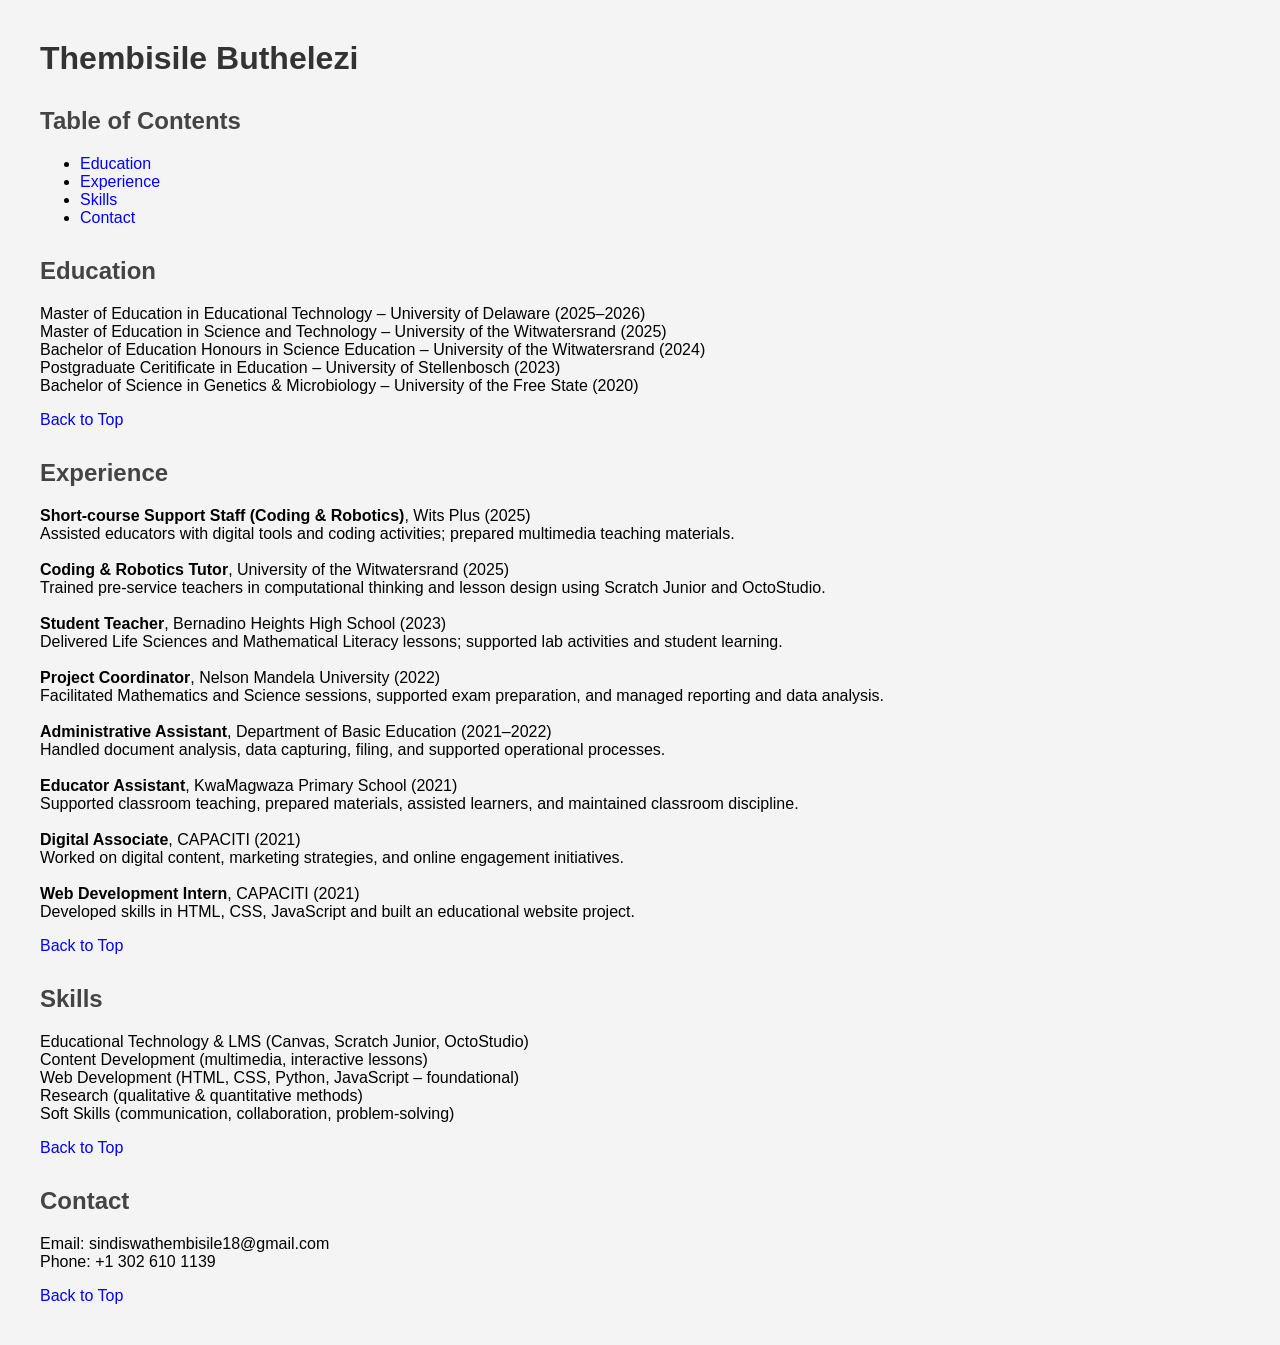
==== resume.html @ 42ae9d19 "Create resume.html" ====
<!DOCTYPE html>
<html>
<head>
    <title>My Resume</title>
    <link rel="stylesheet" href="style.css">
</head>
<body>

<h1>Thembisile Buthelezi</h1>

<h2>Table of Contents</h2>
<ul>
    <li><a href="#education">Education</a></li>
    <li><a href="#experience">Experience</a></li>
    <li><a href="#skills">Skills</a></li>
    <li><a href="#contact">Contact</a></li>
</ul>

<h2 id="education">Education</h2>
<p>
Master of Education in Educational Technology – University of Delaware (2025–2026)<br>
Master of Education in Science and Technology – University of the Witwatersrand (2025)<br>
Bachelor of Education Honours in Science Education – University of the Witwatersrand (2024)<br>
Postgraduate Ceritificate in Education – University of Stellenbosch (2023)<br>
Bachelor of Science in Genetics & Microbiology – University of the Free State (2020)
</p>
<a href="#">Back to Top</a>

<h2 id="experience">Experience</h2>
<p>
<strong>Short-course Support Staff (Coding & Robotics)</strong>, Wits Plus (2025)<br>
Assisted educators with digital tools and coding activities; prepared multimedia teaching materials.

<br><br>

<strong>Coding & Robotics Tutor</strong>, University of the Witwatersrand (2025)<br>
Trained pre-service teachers in computational thinking and lesson design using Scratch Junior and OctoStudio.

<br><br>

<strong>Student Teacher</strong>, Bernadino Heights High School (2023)<br>
Delivered Life Sciences and Mathematical Literacy lessons; supported lab activities and student learning.

<br><br>

<strong>Project Coordinator</strong>, Nelson Mandela University (2022)<br>
Facilitated Mathematics and Science sessions, supported exam preparation, and managed reporting and data analysis.

<br><br>

<strong>Administrative Assistant</strong>, Department of Basic Education (2021–2022)<br>
Handled document analysis, data capturing, filing, and supported operational processes.

<br><br>

<strong>Educator Assistant</strong>, KwaMagwaza Primary School (2021)<br>
Supported classroom teaching, prepared materials, assisted learners, and maintained classroom discipline.

<br><br>

<strong>Digital Associate</strong>, CAPACITI (2021)<br>
Worked on digital content, marketing strategies, and online engagement initiatives.

<br><br>

<strong>Web Development Intern</strong>, CAPACITI (2021)<br>
Developed skills in HTML, CSS, JavaScript and built an educational website project.
</p>
<a href="#">Back to Top</a>

<h2 id="skills">Skills</h2>
<p>
Educational Technology & LMS (Canvas, Scratch Junior, OctoStudio)<br>
Content Development (multimedia, interactive lessons)<br>
Web Development (HTML, CSS, Python, JavaScript – foundational)<br>
Research (qualitative & quantitative methods)<br>
Soft Skills (communication, collaboration, problem-solving)
</p>
<a href="#">Back to Top</a>

<h2 id="contact">Contact</h2>
<p>
Email: sindiswathembisile18@gmail.com<br>
Phone: +1 302 610 1139
</p>
<a href="#">Back to Top</a>

</body>
</html>
---- style.css ----
body {
    font-family: Arial, sans-serif;
    margin: 40px;
    background-color: #f4f4f4;
}

h1 {
    color: #333;
}

h2 {
    color: #444;
    margin-top: 30px;
}

a {
    color: blue;
    text-decoration: none;
}

a:hover {
    text-decoration: underline;
}
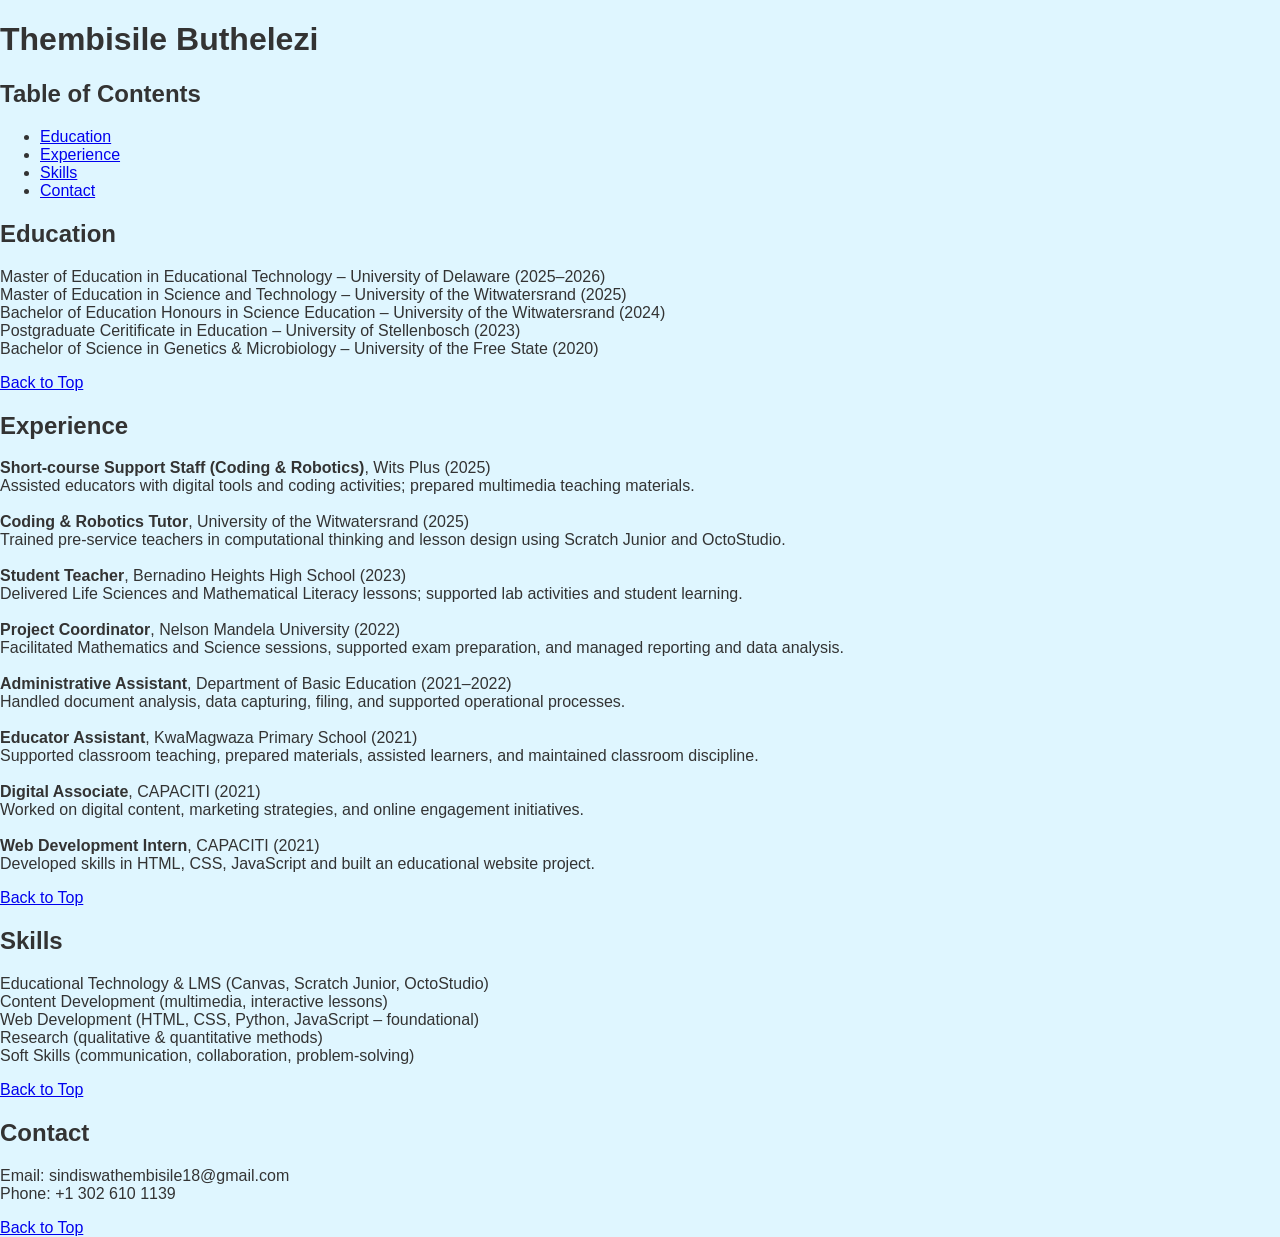
==== commit ae929304: "Update resume.html" ====
--- a/resume.html
+++ b/resume.html
@@ -5,7 +5,7 @@
     <link rel="stylesheet" href="style.css">
 </head>
 <body>
-
+<div class="resume-container">
 <h1>Thembisile Buthelezi</h1>
 
 <h2>Table of Contents</h2>
@@ -84,6 +84,6 @@
 Phone: +1 302 610 1139
 </p>
 <a href="#">Back to Top</a>
-
+</div>
 </body>
 </html>
--- a/style.css
+++ b/style.css
@@ -1,23 +1,113 @@
 body {
+    margin: 0;
     font-family: Arial, sans-serif;
-    margin: 40px;
-    background-color: #f4f4f4;
-}
-
-h1 {
+    background-color: #dff6ff;
     color: #333;
 }
 
-h2 {
-    color: #444;
-    margin-top: 30px;
+header {
+    background-color: #1f3c4d;
+    padding: 18px 50px;
 }
 
-a {
-    color: blue;
-    text-decoration: none;
+nav {
+    display: flex;
+    justify-content: space-between;
+    align-items: center;
 }
 
-a:hover {
-    text-decoration: underline;
+.logo {
+    color: white;
+    margin: 0;
 }
+
+nav ul {
+    list-style: none;
+    display: flex;
+    gap: 25px;
+    margin: 0;
+    padding: 0;
+}
+
+nav a, footer a {
+    color: white;
+    text-decoration: none;
+    font-weight: bold;
+}
+
+.hero {
+    text-align: center;
+    padding: 90px 20px;
+    background-color: #b9efff;
+}
+
+.hero h1 {
+    font-size: 42px;
+}
+
+.hero span {
+    color: #008cba;
+}
+
+.btn {
+    display: inline-block;
+    margin: 12px;
+    padding: 12px 22px;
+    background-color: #008cba;
+    color: white;
+    border-radius: 6px;
+    text-decoration: none;
+    font-weight: bold;
+}
+
+.about {
+    max-width: 800px;
+    margin: 40px auto;
+    background: white;
+    padding: 30px;
+    border-radius: 10px;
+    text-align: center;
+}
+
+footer {
+    background-color: #1f3c4d;
+    color: white;
+    text-align: center;
+    padding: 20px;
+}
+.about-container {
+    display: flex;
+    align-items: center;
+    justify-content: space-between;
+    gap: 30px;
+}
+
+.about-text {
+    flex: 1;
+    text-align: left;
+}
+
+.about-image img {
+    width: 220px;
+    border-radius: 10px;
+}
+main {
+    min-height: calc(100vh - 150px);
+}
+
+.hero {
+    padding: 55px 20px;
+}
+
+.about {
+    margin: 25px auto;
+    padding: 25px;
+}
+
+.projects {
+    padding: 25px 20px;
+}
+
+footer {
+    padding: 18px;
+}
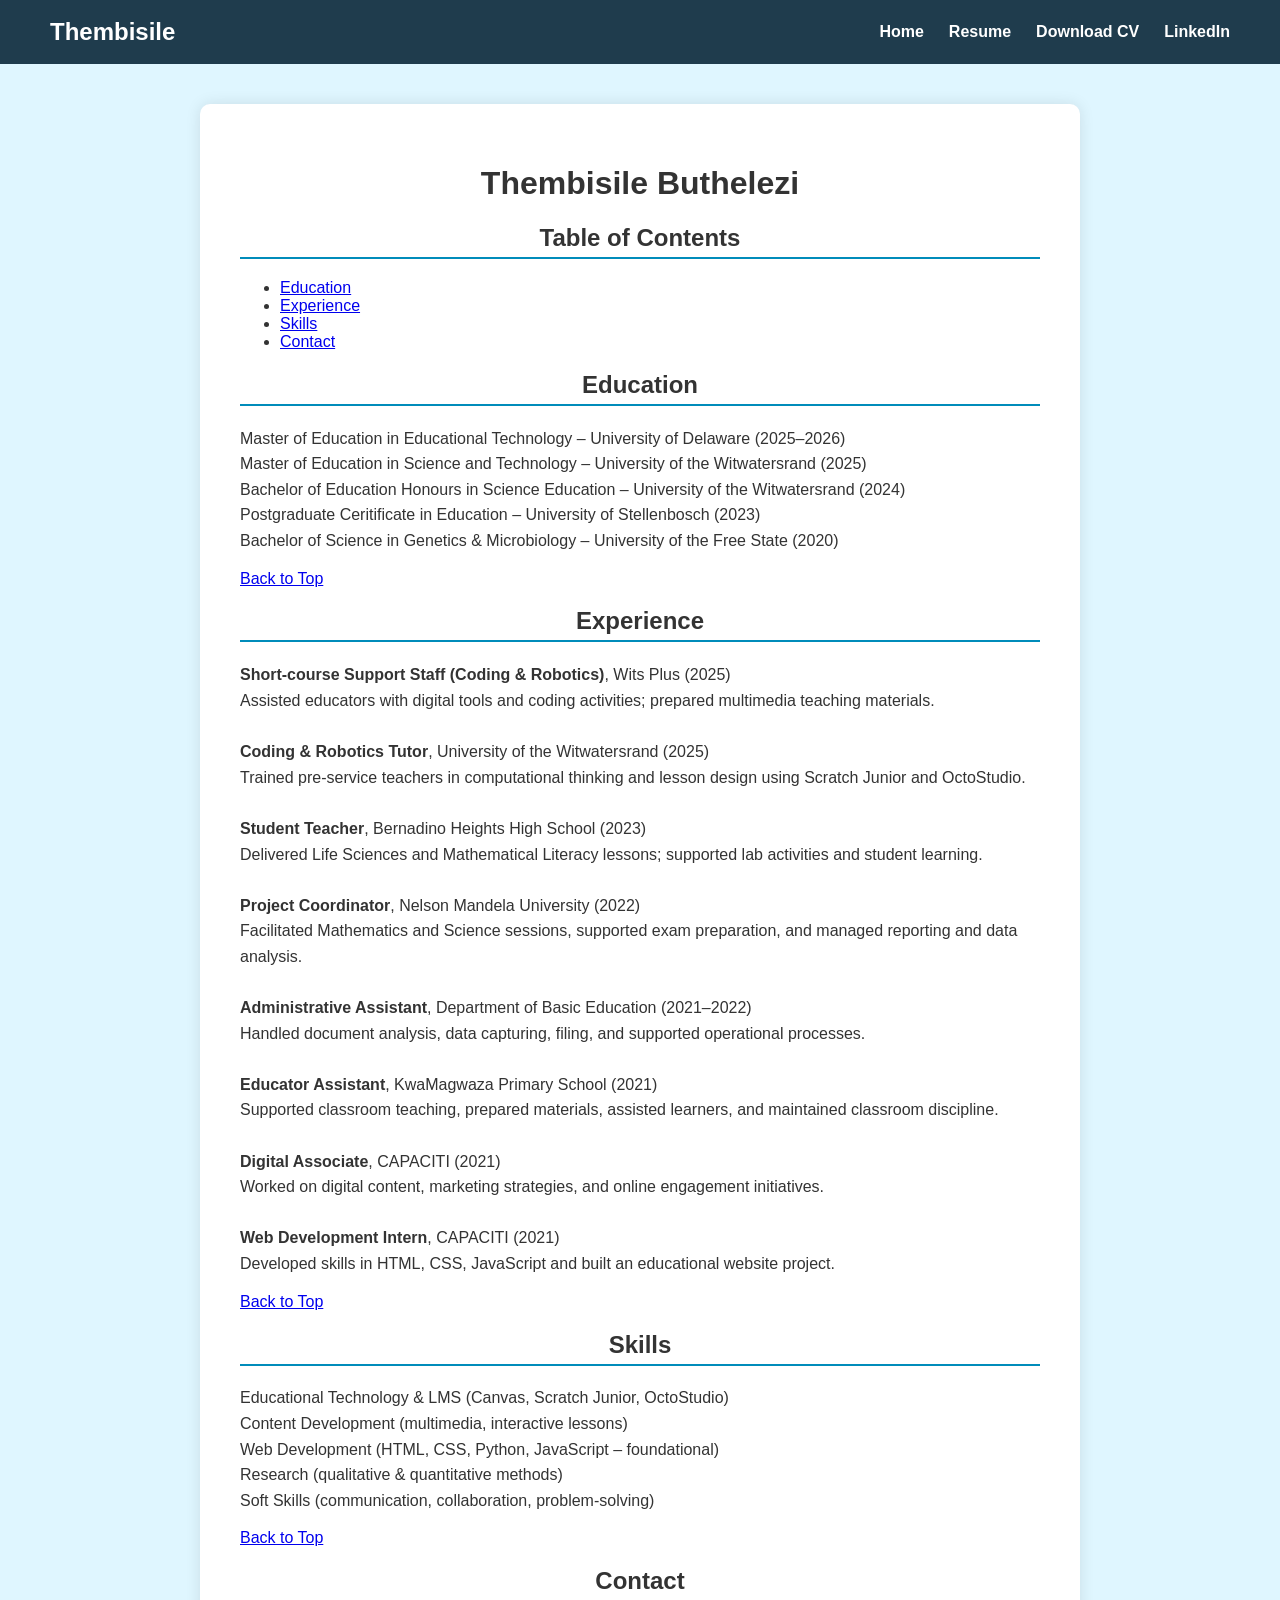
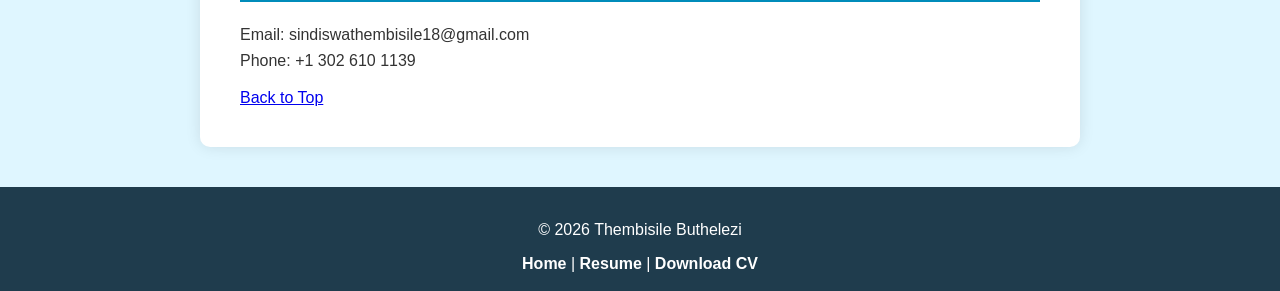
==== commit ec3e63d3: "Update resume.html" ====
--- a/resume.html
+++ b/resume.html
@@ -5,6 +5,17 @@
     <link rel="stylesheet" href="style.css">
 </head>
 <body>
+<header>
+    <nav>
+        <h2 class="logo">Thembisile</h2>
+        <ul>
+            <li><a href="index.html">Home</a></li>
+            <li><a href="resume.html">Resume</a></li>
+            <li><a href="Thembisile_Buthelezi_Resume.pdf" download>Download CV</a></li>
+            <li><a href="https://www.linkedin.com/in/YOUR-LINK/" target="_blank">LinkedIn</a></li>
+        </ul>
+    </nav>
+</header>
 <div class="resume-container">
 <h1>Thembisile Buthelezi</h1>
 
@@ -85,5 +96,11 @@
 </p>
 <a href="#">Back to Top</a>
 </div>
+    <footer>
+    <p>© 2026 Thembisile Buthelezi</p>
+    <a href="index.html">Home</a> |
+    <a href="resume.html">Resume</a> |
+    <a href="Thembisile_Buthelezi_Resume.pdf">Download CV</a>
+</footer>
 </body>
 </html>
--- a/style.css
+++ b/style.css
@@ -111,3 +111,24 @@
 footer {
     padding: 18px;
 }
+.resume-container {
+    max-width: 800px;
+    margin: 40px auto;
+    background: white;
+    padding: 40px;
+    border-radius: 10px;
+    box-shadow: 0 0 15px rgba(0,0,0,0.1);
+}
+
+.resume-container h1,
+.resume-container h2 {
+    text-align: center;
+}
+
+.resume-container p {
+    line-height: 1.6;
+}
+.resume-container h2 {
+    border-bottom: 2px solid #008cba;
+    padding-bottom: 5px;
+}
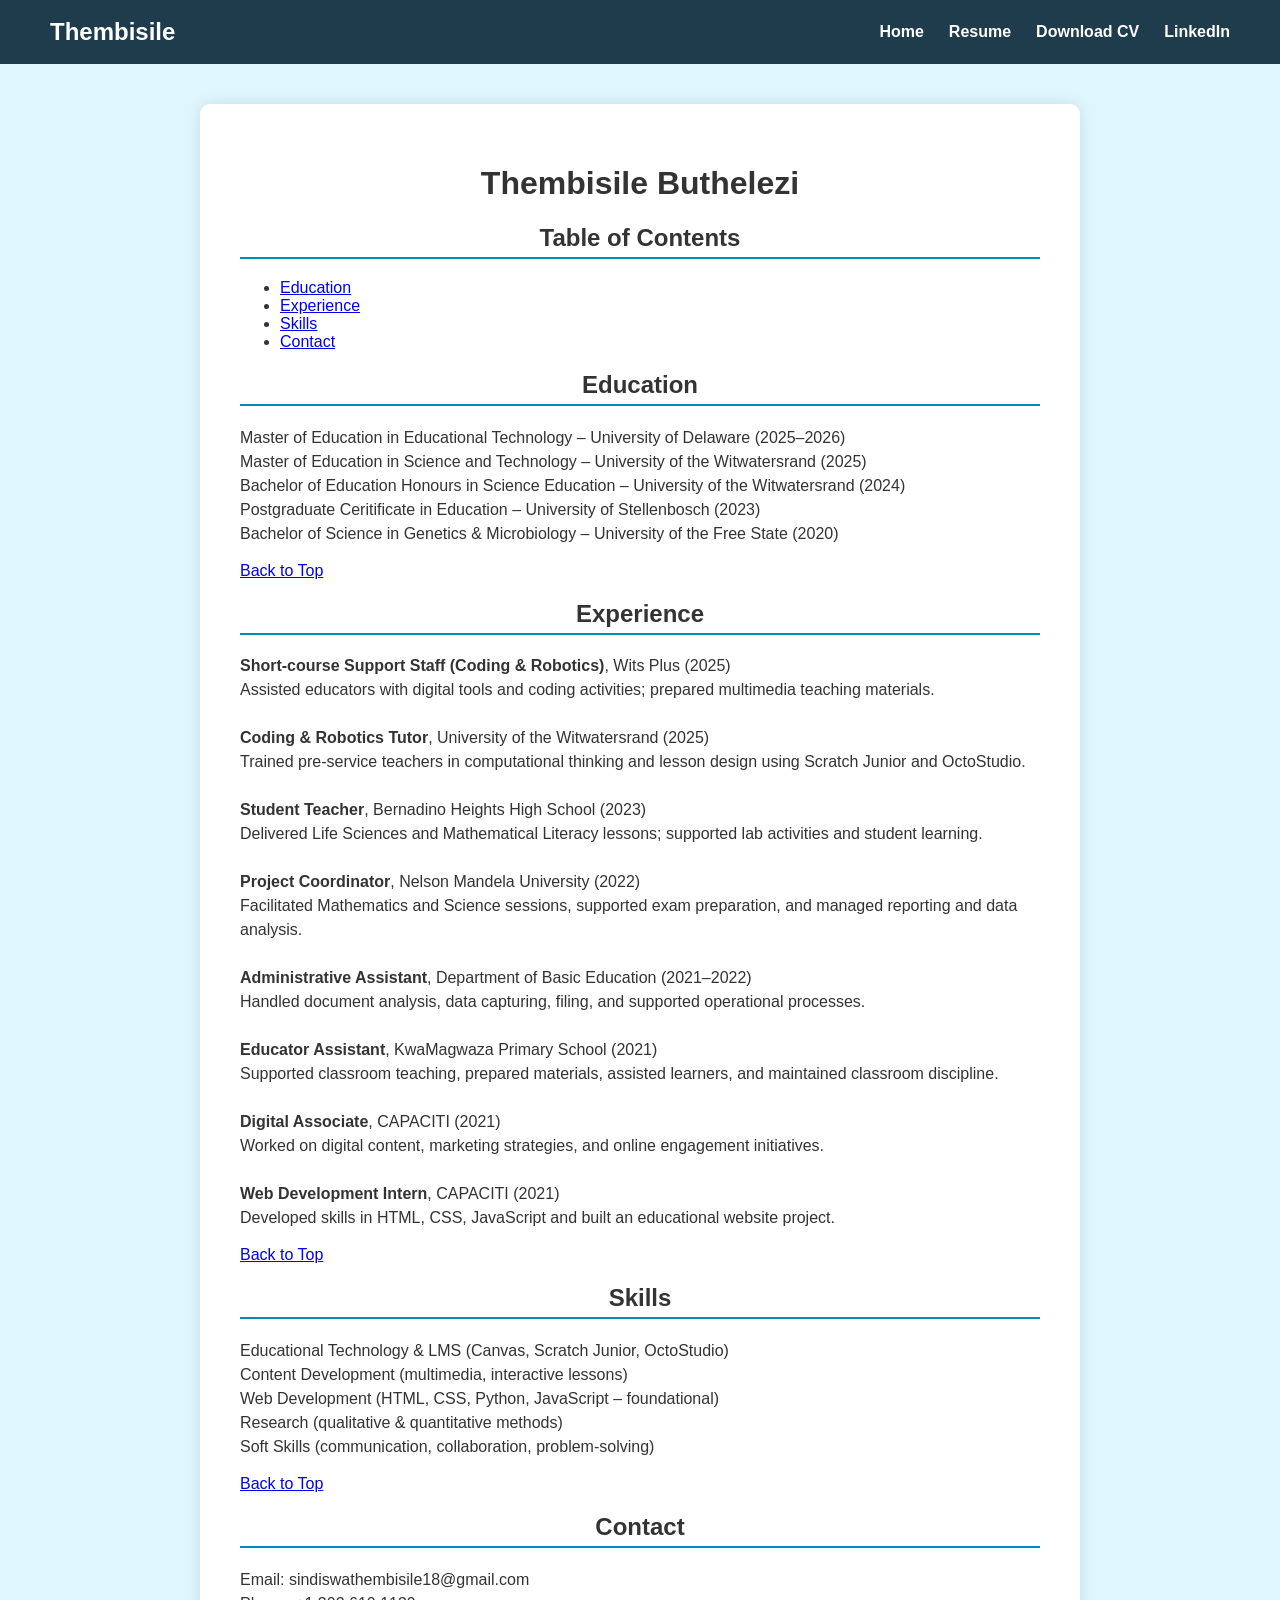
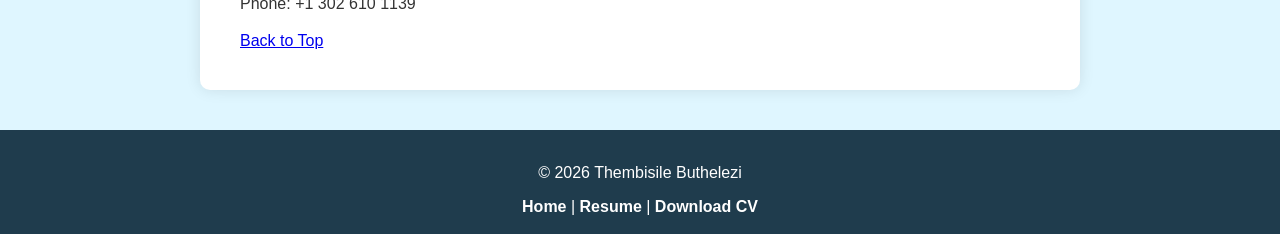
==== commit cacb5238: "Fix empty id attribute for Education section" ====
--- a/resume.html
+++ b/resume.html
@@ -27,7 +27,7 @@
     <li><a href="#contact">Contact</a></li>
 </ul>
 
-<h2 id="education">Education</h2>
+<h2 id="">Education</h2>
 <p>
 Master of Education in Educational Technology – University of Delaware (2025–2026)<br>
 Master of Education in Science and Technology – University of the Witwatersrand (2025)<br>
--- a/style.css
+++ b/style.css
@@ -37,12 +37,13 @@
 
 .hero {
     text-align: center;
-    padding: 90px 20px;
+    padding: 45px 20px;
     background-color: #b9efff;
 }
 
 .hero h1 {
     font-size: 42px;
+    margin-bottom: 10px;
 }
 
 .hero span {
@@ -61,56 +62,41 @@
 }
 
 .about {
-    max-width: 800px;
-    margin: 40px auto;
+    max-width: 1100px;
+    margin: 35px auto;
     background: white;
-    padding: 30px;
+    padding: 30px 40px;
     border-radius: 10px;
-    text-align: center;
+}
+
+.about-container {
+    display: flex;
+    align-items: center;
+    justify-content: space-between;
+    gap: 45px;
+}
+
+.about-text {
+    flex: 2;
+    text-align: left;
+}
+
+.about-text p {
+    line-height: 1.4;
+}
+
+.about-image img {
+    width: 200px;
+    border-radius: 10px;
 }
 
 footer {
     background-color: #1f3c4d;
     color: white;
     text-align: center;
-    padding: 20px;
-}
-.about-container {
-    display: flex;
-    align-items: center;
-    justify-content: space-between;
-    gap: 30px;
+    padding: 18px;
 }
 
-.about-text {
-    flex: 1;
-    text-align: left;
-}
-
-.about-image img {
-    width: 220px;
-    border-radius: 10px;
-}
-main {
-    min-height: calc(100vh - 150px);
-}
-
-.hero {
-    padding: 55px 20px;
-}
-
-.about {
-    margin: 25px auto;
-    padding: 25px;
-}
-
-.projects {
-    padding: 25px 20px;
-}
-
-footer {
-    padding: 18px;
-}
 .resume-container {
     max-width: 800px;
     margin: 40px auto;
@@ -126,9 +112,81 @@
 }
 
 .resume-container p {
-    line-height: 1.6;
+    line-height: 1.5;
 }
+
 .resume-container h2 {
     border-bottom: 2px solid #008cba;
     padding-bottom: 5px;
 }
+.about-image img {
+    width: 160px;
+    height: 200px;
+    object-fit: cover;
+    border-radius: 50%;
+}
+@media (max-width: 768px) {
+    header {
+        padding: 15px 20px;
+    }
+
+    nav {
+        flex-direction: column;
+        gap: 12px;
+    }
+
+    nav ul {
+        flex-direction: column;
+        gap: 10px;
+        text-align: center;
+    }
+
+    .hero {
+        padding: 35px 15px;
+    }
+
+    .hero h1 {
+        font-size: 30px;
+    }
+
+    .hero p {
+        font-size: 16px;
+    }
+
+    .btn {
+        display: block;
+        width: fit-content;
+        margin: 10px auto;
+    }
+
+    .about {
+        max-width: 90%;
+        margin: 25px auto;
+        padding: 22px;
+    }
+
+    .about-container {
+        flex-direction: column;
+        text-align: center;
+        gap: 20px;
+    }
+
+    .about-text {
+        text-align: center;
+    }
+
+    .about-image img {
+        width: 150px;
+        height: 150px;
+    }
+
+    footer {
+        padding: 16px;
+        font-size: 14px;
+    }
+
+    .resume-container {
+        max-width: 90%;
+        padding: 25px;
+    }
+}
